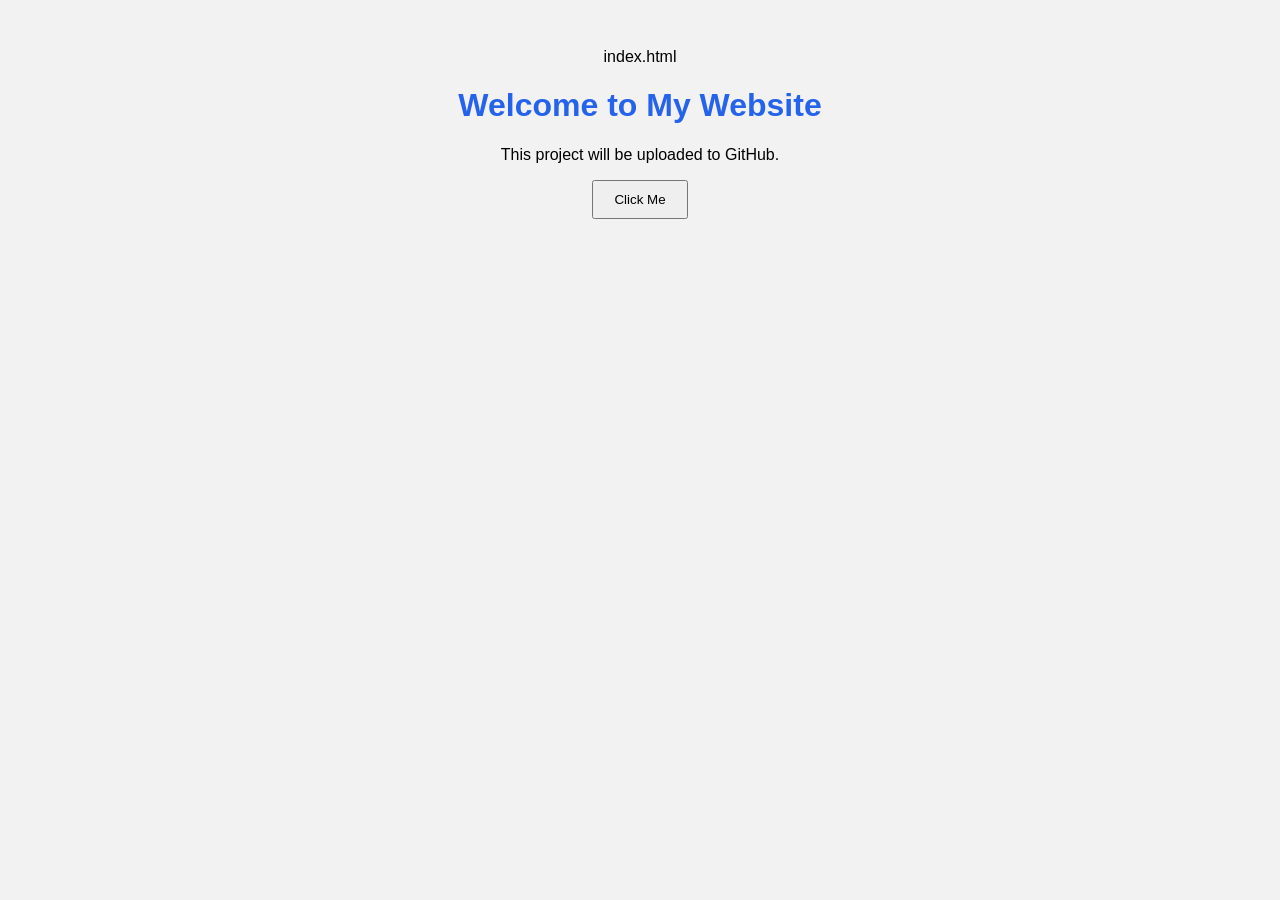
==== index.html @ bb7d5c3c "Create initial website" ====
index.html <!doctype html>
<html lang="en">
  <head>
    <meta charset="UTF-8" />
    <title>My First Website</title>
    <link rel="stylesheet" href="style.css" />
  </head>
  <body>
    <h1>Welcome to My Website</h1>
    <p>This project will be uploaded to GitHub.</p>
    <button onclick="showMessage()">Click Me</button>
    <script src="script.js"></script>
  </body>
</html>
---- style.css ----
body { font-family: Arial, sans-serif; background-color: #f2f2f2; text-align: center; padding: 40px; } h1 { color: #2563eb; } button { padding: 10px 20px; cursor: pointer; }
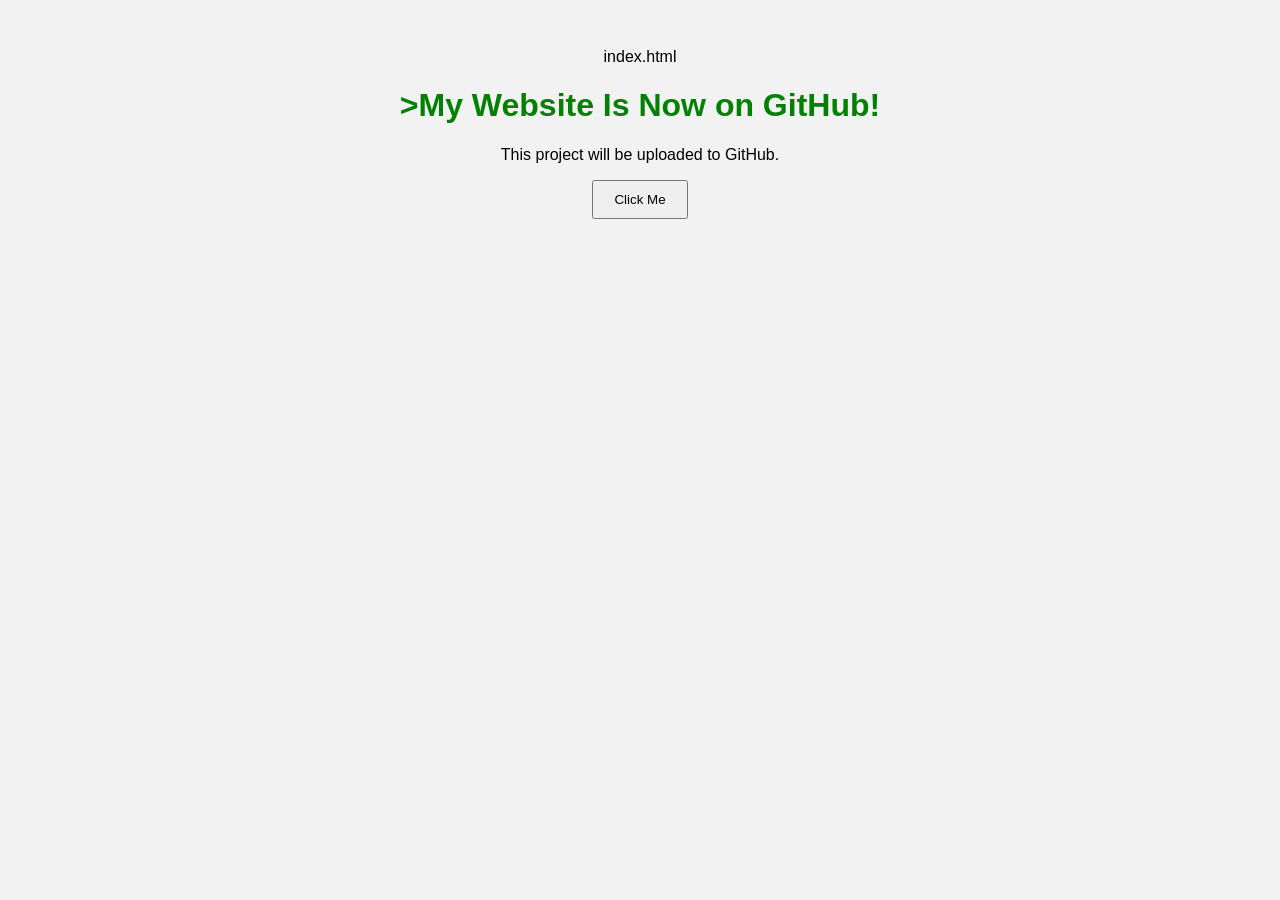
==== commit da4e079c: "Update website heading and color" ====
--- a/index.html
+++ b/index.html
@@ -6,7 +6,7 @@
     <link rel="stylesheet" href="style.css" />
   </head>
   <body>
-    <h1>Welcome to My Website</h1>
+    <h1>>My Website Is Now on GitHub!</h1>
     <p>This project will be uploaded to GitHub.</p>
     <button onclick="showMessage()">Click Me</button>
     <script src="script.js"></script>
--- a/style.css
+++ b/style.css
@@ -1 +1,13 @@
-body { font-family: Arial, sans-serif; background-color: #f2f2f2; text-align: center; padding: 40px; } h1 { color: #2563eb; } button { padding: 10px 20px; cursor: pointer; } +body { 
+    font-family: Arial, sans-serif; 
+    background-color: #f2f2f2; 
+    text-align: center; 
+    padding: 40px; 
+} 
+h1 {
+     color: green; 
+    } 
+    button { 
+        padding: 10px 20px; 
+        cursor: pointer; 
+    } 
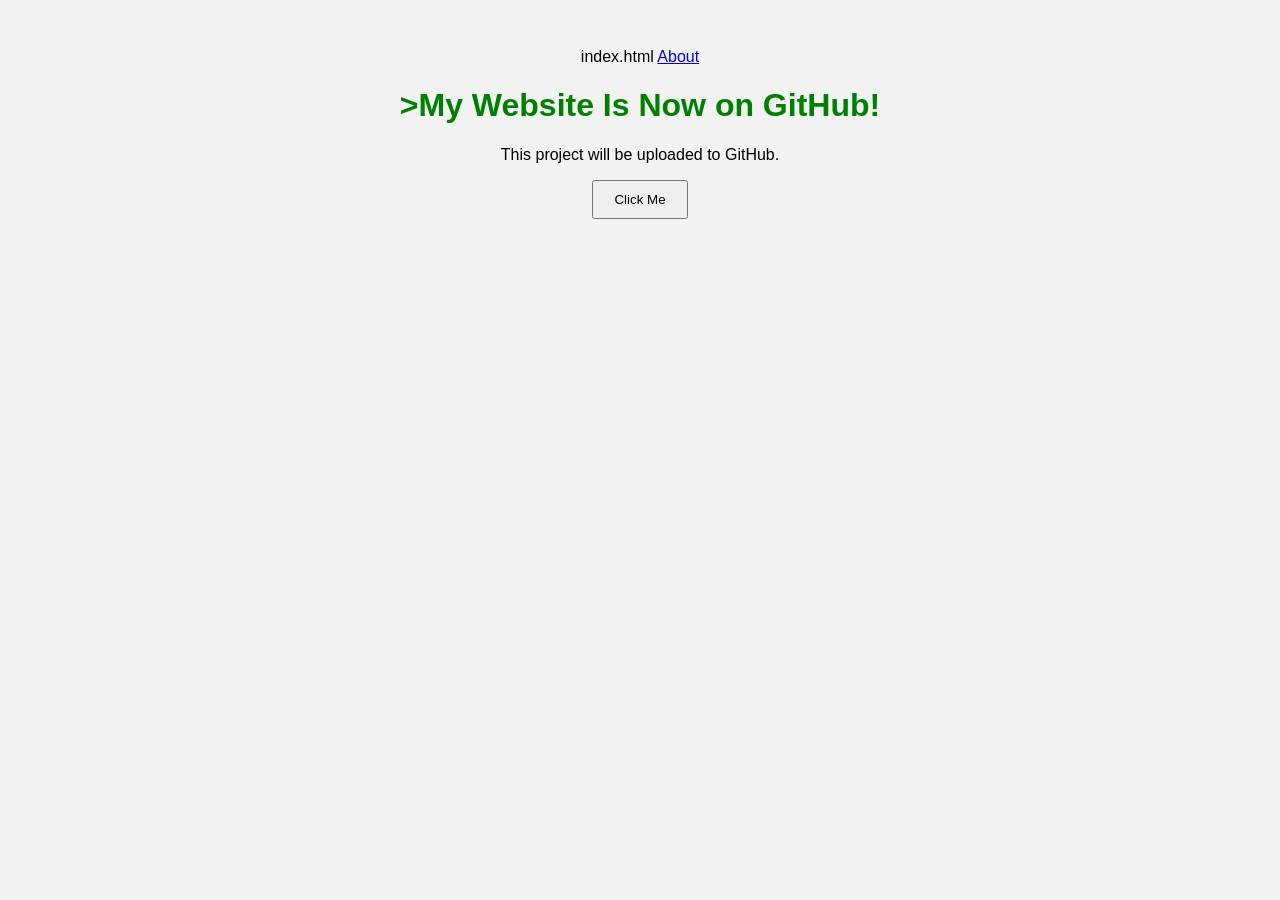
==== commit 921189ea: "Add About page and navigation link" ====
--- a/index.html
+++ b/index.html
@@ -6,6 +6,7 @@
     <link rel="stylesheet" href="style.css" />
   </head>
   <body>
+    <a href="about.html">About</a>
     <h1>>My Website Is Now on GitHub!</h1>
     <p>This project will be uploaded to GitHub.</p>
     <button onclick="showMessage()">Click Me</button>
